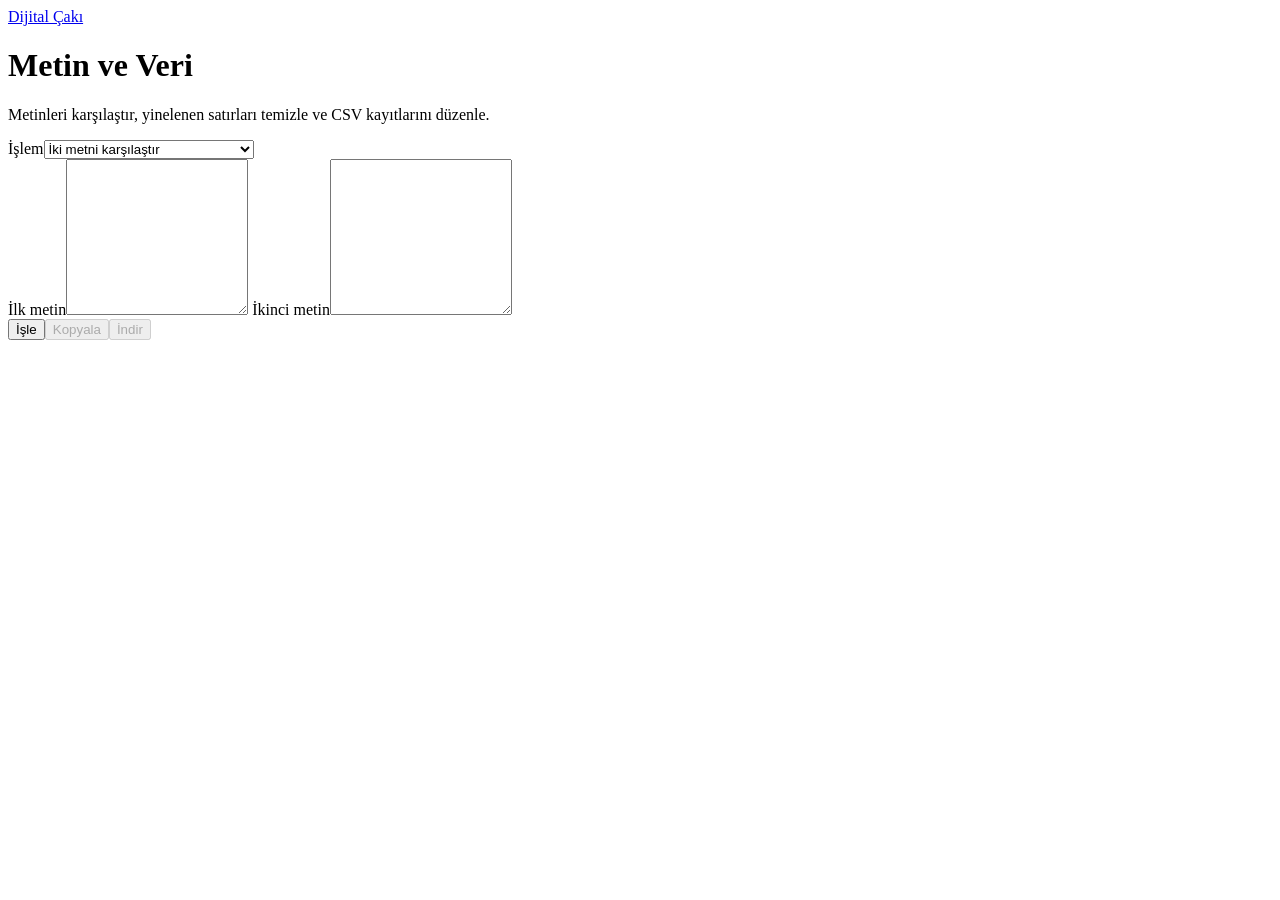
==== index.html @ 46969cca "Metin ve Veri aracını yayınlamaya hazırla" ====
<!doctype html>
<html lang="tr">
<head>
<meta charset="utf-8">
<meta name="viewport" content="width=device-width, initial-scale=1, viewport-fit=cover">
<title>Metin ve Veri · Dijital Çakı</title>
<meta name="theme-color" content="#efede8">
<link rel="icon" href="/icons/dijital-caki.svg">
<link rel="stylesheet" href="/tool.css?v=20261126b">
<script src="/theme.js?v=20261126c"></script>
<script src="vendor/papaparse.min.js?v=5.5.3" defer></script>
<script type="module" src="app.js"></script>
</head>
<body><main class="tool">
<header><a class="back" href="/">Dijital Çakı</a>
<h1>Metin ve Veri</h1><p class="intro">Metinleri karşılaştır, yinelenen satırları temizle ve CSV kayıtlarını düzenle.</p></header>
<section class="panel">
<label for="mode">İşlem</label><select id="mode"><option value="diff">İki metni karşılaştır</option><option value="lines">Yinelenen satırları kaldır</option><option value="csv">Yinelenen CSV kayıtlarını kaldır</option></select>
<div class="dual"><label>İlk metin<textarea id="first" rows="10"></textarea></label>
<label id="second-label">İkinci metin<textarea id="second" rows="10"></textarea></label></div>
<label id="csv-label" hidden>CSV dosyası seç<input id="file" type="file" accept=".csv,text/csv"></label>
<div class="row"><button id="run" class="primary">İşle</button><button id="copy" disabled>Kopyala</button><button id="download" disabled>İndir</button></div>
<p id="status" role="status"></p><pre id="diff" hidden aria-label="Metin farkları"></pre>
<label id="output-label" hidden>Sonuç<textarea id="output" rows="10" readonly></textarea></label>
</section>
</main></body></html>
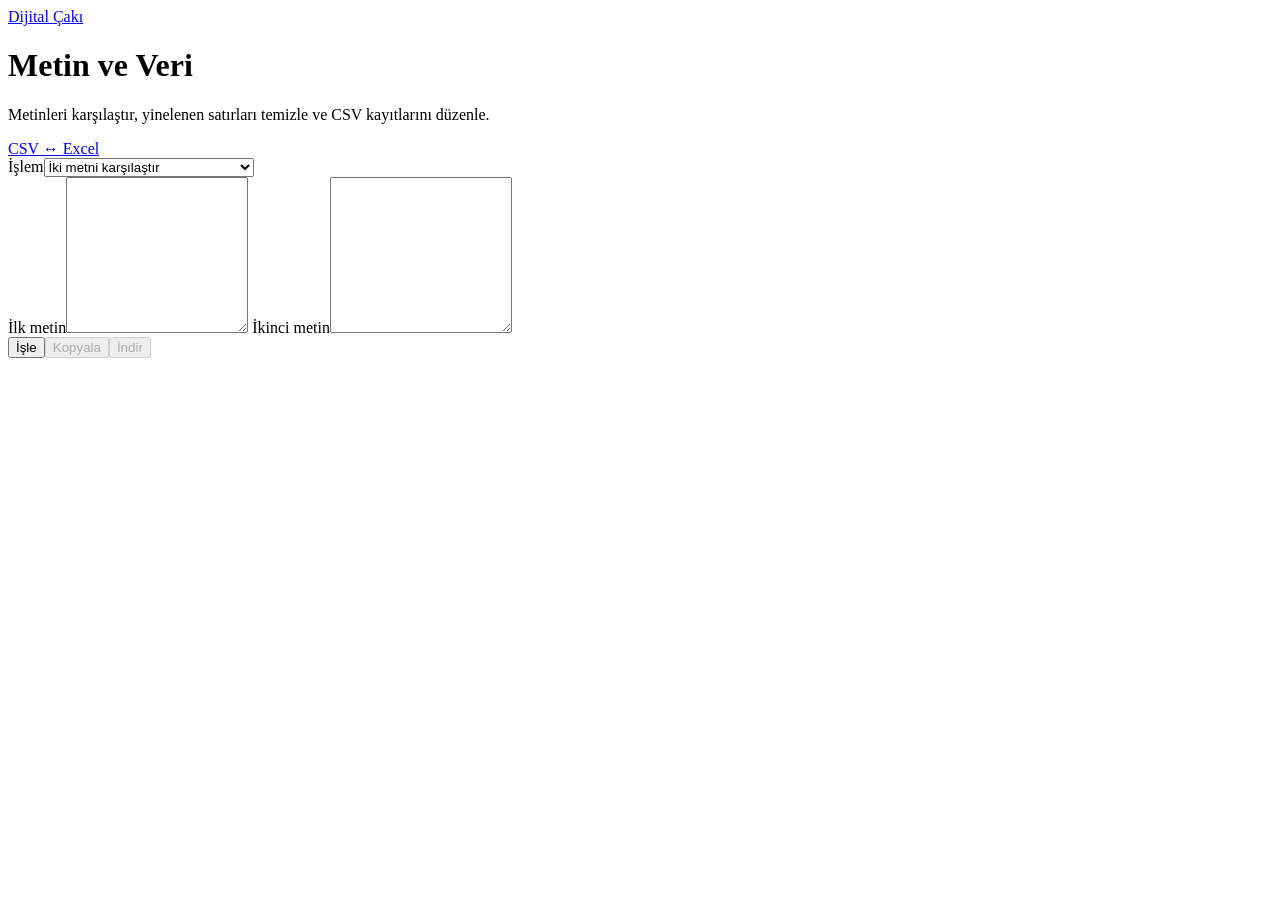
==== commit a559a90d: "Add browser-local CSV and Excel converter" ====
--- a/index.html
+++ b/index.html
@@ -6,14 +6,16 @@
 <title>Metin ve Veri · Dijital Çakı</title>
 <meta name="theme-color" content="#efede8">
 <link rel="icon" href="/icons/dijital-caki.svg">
-<link rel="stylesheet" href="/tool.css?v=20261126b">
+<link rel="stylesheet" href="/tool.css?v=20261126d">
+<link rel="stylesheet" href="/tool-links.css?v=20261126b">
 <script src="/theme.js?v=20261126c"></script>
 <script src="vendor/papaparse.min.js?v=5.5.3" defer></script>
-<script type="module" src="app.js"></script>
+<script type="module" src="app.js?v=2"></script>
 </head>
 <body><main class="tool">
 <header><a class="back" href="/">Dijital Çakı</a>
 <h1>Metin ve Veri</h1><p class="intro">Metinleri karşılaştır, yinelenen satırları temizle ve CSV kayıtlarını düzenle.</p></header>
+<nav class="tool-links" aria-label="Metin ve Veri araçları"><a href="./excel/">CSV ↔ Excel</a></nav>
 <section class="panel">
 <label for="mode">İşlem</label><select id="mode"><option value="diff">İki metni karşılaştır</option><option value="lines">Yinelenen satırları kaldır</option><option value="csv">Yinelenen CSV kayıtlarını kaldır</option></select>
 <div class="dual"><label>İlk metin<textarea id="first" rows="10"></textarea></label>
